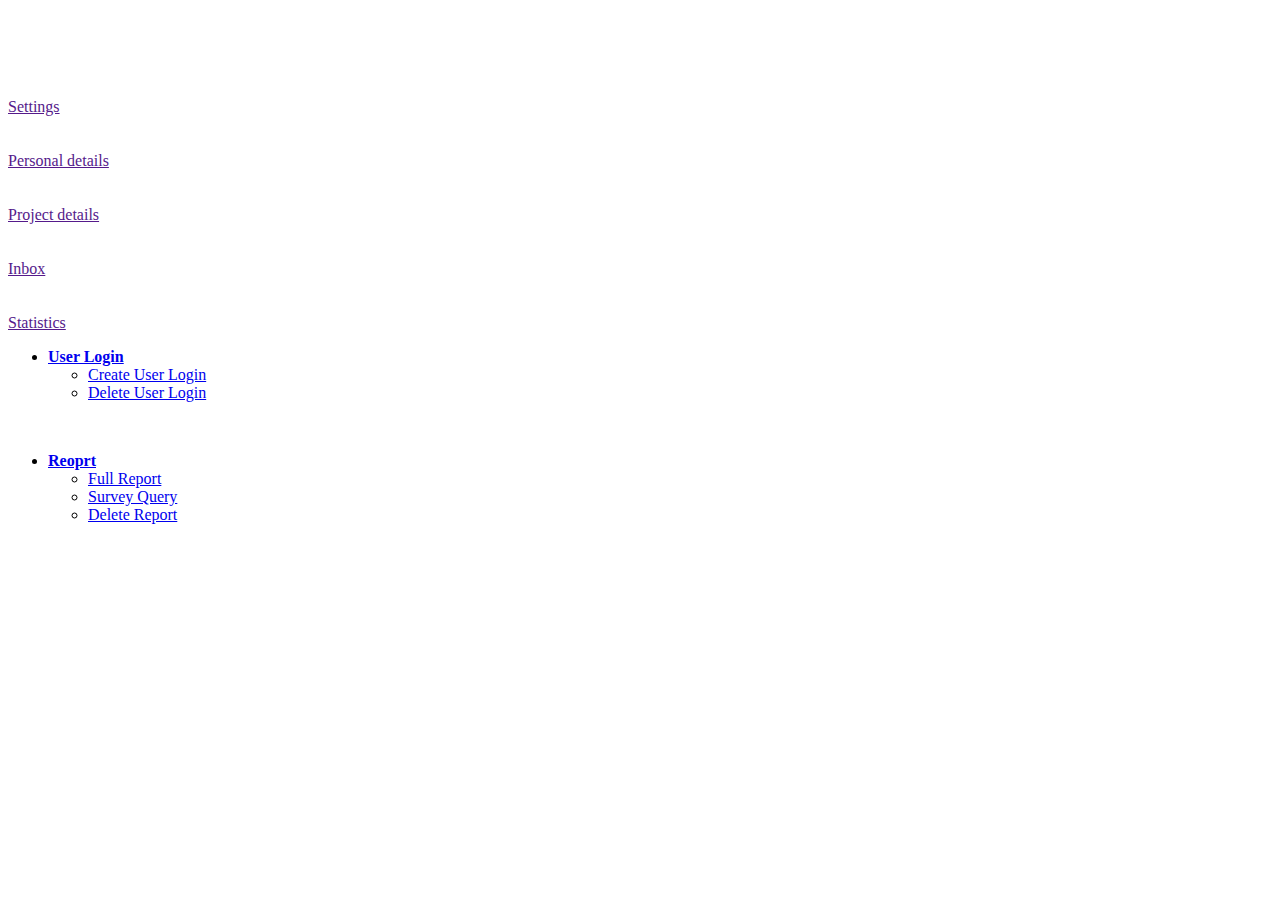
==== adminhome.html @ 968f7748 "Added files via upload" ====
<!DOCTYPE html>
<html lang="en">
<head>
    <meta charset="UTF-8">
    <title>Admin Home</title>
    <link rel="stylesheet" href="style.css" type="text/css" media="screen" title="default" />
</head>



<body>

<!-- Start: page-top-outer -->
<div id="page-top-outer">

</div>
<!-- End: page-top-outer -->







<!--  start nav-outer-repeat................................................................................................. START -->
<div class="nav-outer-repeat">
    <!--  start nav-outer -->
    <div class="nav-outer">

        <!-- start nav-right -->
        <div id="nav-right">

            <div class="nav-divider">&nbsp;</div>
            <div class="showhide-account"><img src="nav_myaccount.gif" width="93" height="14" alt="" /></div>
            <div class="nav-divider">&nbsp;</div>
            <a href="" id="logout"><img src="nav_logout.gif" width="64" height="14" alt="" /></a>
            <div class="clear">&nbsp;</div>

            <!--  start account-content -->
            <div class="account-content">
                <div class="account-drop-inner">
                    <a href="" id="acc-settings">Settings</a>
                    <div class="clear">&nbsp;</div>
                    <div class="acc-line">&nbsp;</div>
                    <a href="" id="acc-details">Personal details </a>
                    <div class="clear">&nbsp;</div>
                    <div class="acc-line">&nbsp;</div>
                    <a href="" id="acc-project">Project details</a>
                    <div class="clear">&nbsp;</div>
                    <div class="acc-line">&nbsp;</div>
                    <a href="" id="acc-inbox">Inbox</a>
                    <div class="clear">&nbsp;</div>
                    <div class="acc-line">&nbsp;</div>
                    <a href="" id="acc-stats">Statistics</a>
                </div>
            </div>
            <!--  end account-content -->

        </div>
        <!-- end nav-right -->


        <!--  start nav -->
        <div class="nav">
            <div class="table">

                <ul class="select"><li><a href="#nogo"><b>User Login</b><!--[if IE 7]><!--></a><!--<![endif]-->
                    <!--[if lte IE 6]><table><tr><td><![endif]-->
                    <div class="select_sub">
                        <ul class="sub">
                            <li><a href="#nogo">Create User Login</a></li>
                            <li><a href="#nogo">Delete User Login </a></li>
                        </ul>
                    </div>
                    <!--[if lte IE 6]></td></tr></table></a><![endif]-->
                </li>
                </ul>



                <div class="nav-divider">&nbsp;</div>

                <ul class="select"><li><a href="#nogo"><b>Reoprt</b><!--[if IE 7]><!--></a><!--<![endif]-->
                    <!--[if lte IE 6]><table><tr><td><![endif]-->
                    <div class="select_sub">
                        <ul class="sub">
                            <li><a href="#nogo">Full Report </a></li>
                            <li><a href="#nogo">Survey Query</a></li>
                            <li><a href="#nogo">Delete Report</a></li>
                        </ul>
                    </div>
                    <!--[if lte IE 6]></td></tr></table></a><![endif]-->
                </li>
                </ul>

                <div class="nav-divider">&nbsp;</div>



                <div class="clear"></div>
            </div>
            <div class="clear"></div>
        </div>
        <!--  start nav -->

    </div>
    <div class="clear"></div>
    <!--  start nav-outer -->
</div>
<!--  start nav-outer-repeat................................................... END -->




</body>
</html>
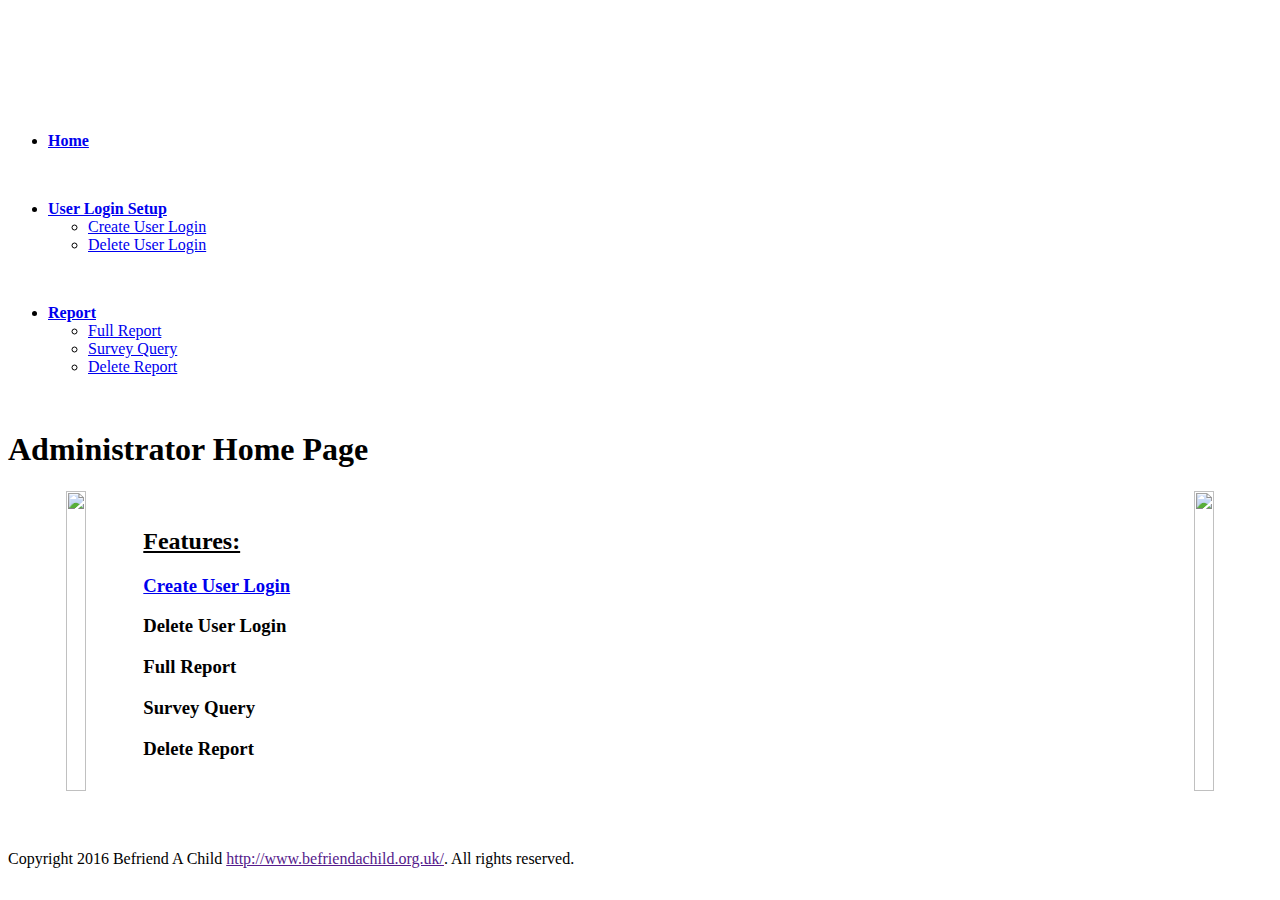
==== commit 342d8885: "added admin home page and create login page" ====
--- a/adminhome.html
+++ b/adminhome.html
@@ -1,116 +1,287 @@
-<!DOCTYPE html>
-<html lang="en">
+<!DOCTYPE html PUBLIC "-//W3C//DTD XHTML 1.0 Strict//EN" "http://www.w3.org/TR/xhtml1/DTD/xhtml1-strict.dtd">
+<html xmlns="http://www.w3.org/1999/xhtml">
 <head>
-    <meta charset="UTF-8">
-    <title>Admin Home</title>
-    <link rel="stylesheet" href="style.css" type="text/css" media="screen" title="default" />
+	<meta http-equiv="Content-Type" content="text/html; charset=UTF-8" />
+	<title>Internet Dreams</title>
+	<link rel="stylesheet" href="cssadminpage/screen.css" type="text/css" media="screen" title="default" />
+
+	<link rel="stylesheet" media="all" type="text/css" href="cssadminpage/pro_dropline_ie.css" />
+
+	<!--  jquery core -->
+	<script src="jsadminpage/jquery/jquery-1.4.1.min.js" type="text/javascript"></script>
+
+	<!--  styled select box script version 2 -->
+	<script src="jsadminpage/jquery/jquery.selectbox-0.5_style_2.js" type="text/javascript"></script>
+	<script type="text/javascript">
+		$(document).ready(function() {
+			$('.styledselect_form_1').selectbox({ inputClass: "styledselect_form_1" });
+			$('.styledselect_form_2').selectbox({ inputClass: "styledselect_form_2" });
+		});
+	</script>
+
+	<!--  styled select box script version 3 -->
+	<script src="jsadminpage/jquery/jquery.selectbox-0.5_style_2.js" type="text/javascript"></script>
+	<script type="text/javascript">
+		$(document).ready(function() {
+			$('.styledselect_pages').selectbox({ inputClass: "styledselect_pages" });
+		});
+	</script>
+
+	<!--  styled file upload script -->
+	<script src="jsadminpage/jquery/jquery.filestyle.js" type="text/javascript"></script>
+	<script type="text/javascript" charset="utf-8">
+		$(function() {
+			$("input.file_1").filestyle({
+				image: "images/forms/upload_file.gif",
+				imageheight : 29,
+				imagewidth : 78,
+				width : 300
+			});
+		});
+	</script>
+
+	<!--  date picker script -->
+	<link rel="stylesheet" href="cssadminpage/datePicker.css" type="text/css" />
+	<script src="jsadminpage/jquery/date.js" type="text/javascript"></script>
+	<script src="jsadminpage/jquery/jquery.datePicker.js" type="text/javascript"></script>
+	<script type="text/javascript" charset="utf-8">
+		$(function()
+		{
+
+// initialise the "Select date" link
+			$('#date-pick')
+					.datePicker(
+							// associate the link with a date picker
+							{
+								createButton:false,
+								startDate:'01/01/2005',
+								endDate:'31/12/2020'
+							}
+					).bind(
+					// when the link is clicked display the date picker
+					'click',
+					function()
+					{
+						updateSelects($(this).dpGetSelected()[0]);
+						$(this).dpDisplay();
+						return false;
+					}
+			).bind(
+					// when a date is selected update the SELECTs
+					'dateSelected',
+					function(e, selectedDate, $td, state)
+					{
+						updateSelects(selectedDate);
+					}
+			).bind(
+					'dpClosed',
+					function(e, selected)
+					{
+						updateSelects(selected[0]);
+					}
+			);
+
+			var updateSelects = function (selectedDate)
+			{
+				var selectedDate = new Date(selectedDate);
+				$('#d option[value=' + selectedDate.getDate() + ']').attr('selected', 'selected');
+				$('#m option[value=' + (selectedDate.getMonth()+1) + ']').attr('selected', 'selected');
+				$('#y option[value=' + (selectedDate.getFullYear()) + ']').attr('selected', 'selected');
+			}
+// listen for when the selects are changed and update the picker
+			$('#d, #m, #y')
+					.bind(
+							'change',
+							function()
+							{
+								var d = new Date(
+										$('#y').val(),
+										$('#m').val()-1,
+										$('#d').val()
+								);
+								$('#date-pick').dpSetSelected(d.asString());
+							}
+					);
+
+// default the position of the selects to today
+			var today = new Date();
+			updateSelects(today.getTime());
+
+// and update the datePicker to reflect it...
+			$('#d').trigger('change');
+		});
+	</script>
+
+
+
 </head>
-
-
-
-<body>
-
+<body> 
 <!-- Start: page-top-outer -->
-<div id="page-top-outer">
+<div id="page-top-outer">    
+
+<!-- Start: page-top -->
+<div id="page-top">
+
+
+
+ 	<div class="clear"></div>
+
+</div>
+<!-- End: page-top -->
 
 </div>
 <!-- End: page-top-outer -->
-
-
-
-
-
-
-
+	
+<div class="clear">&nbsp;</div>
+ 
 <!--  start nav-outer-repeat................................................................................................. START -->
-<div class="nav-outer-repeat">
-    <!--  start nav-outer -->
-    <div class="nav-outer">
-
-        <!-- start nav-right -->
-        <div id="nav-right">
-
-            <div class="nav-divider">&nbsp;</div>
-            <div class="showhide-account"><img src="nav_myaccount.gif" width="93" height="14" alt="" /></div>
-            <div class="nav-divider">&nbsp;</div>
-            <a href="" id="logout"><img src="nav_logout.gif" width="64" height="14" alt="" /></a>
-            <div class="clear">&nbsp;</div>
-
-            <!--  start account-content -->
-            <div class="account-content">
-                <div class="account-drop-inner">
-                    <a href="" id="acc-settings">Settings</a>
-                    <div class="clear">&nbsp;</div>
-                    <div class="acc-line">&nbsp;</div>
-                    <a href="" id="acc-details">Personal details </a>
-                    <div class="clear">&nbsp;</div>
-                    <div class="acc-line">&nbsp;</div>
-                    <a href="" id="acc-project">Project details</a>
-                    <div class="clear">&nbsp;</div>
-                    <div class="acc-line">&nbsp;</div>
-                    <a href="" id="acc-inbox">Inbox</a>
-                    <div class="clear">&nbsp;</div>
-                    <div class="acc-line">&nbsp;</div>
-                    <a href="" id="acc-stats">Statistics</a>
-                </div>
-            </div>
-            <!--  end account-content -->
-
-        </div>
-        <!-- end nav-right -->
-
-
-        <!--  start nav -->
-        <div class="nav">
-            <div class="table">
-
-                <ul class="select"><li><a href="#nogo"><b>User Login</b><!--[if IE 7]><!--></a><!--<![endif]-->
-                    <!--[if lte IE 6]><table><tr><td><![endif]-->
-                    <div class="select_sub">
-                        <ul class="sub">
-                            <li><a href="#nogo">Create User Login</a></li>
-                            <li><a href="#nogo">Delete User Login </a></li>
-                        </ul>
-                    </div>
-                    <!--[if lte IE 6]></td></tr></table></a><![endif]-->
-                </li>
-                </ul>
-
-
-
-                <div class="nav-divider">&nbsp;</div>
-
-                <ul class="select"><li><a href="#nogo"><b>Reoprt</b><!--[if IE 7]><!--></a><!--<![endif]-->
-                    <!--[if lte IE 6]><table><tr><td><![endif]-->
-                    <div class="select_sub">
-                        <ul class="sub">
-                            <li><a href="#nogo">Full Report </a></li>
-                            <li><a href="#nogo">Survey Query</a></li>
-                            <li><a href="#nogo">Delete Report</a></li>
-                        </ul>
-                    </div>
-                    <!--[if lte IE 6]></td></tr></table></a><![endif]-->
-                </li>
-                </ul>
-
-                <div class="nav-divider">&nbsp;</div>
-
-
-
-                <div class="clear"></div>
-            </div>
-            <div class="clear"></div>
-        </div>
-        <!--  start nav -->
-
-    </div>
-    <div class="clear"></div>
-    <!--  start nav-outer -->
+<div class="nav-outer-repeat"> 
+<!--  start nav-outer -->
+<div class="nav-outer"> 
+
+		<!-- start nav-right -->
+		<div id="nav-right">
+		
+			<div class="nav-divider">&nbsp;</div>
+			<div class="showhide-account"><img src="imagesadminpage/shared/nav/nav_myaccount.gif" width="93" height="14" alt="" /></div>
+			<div class="nav-divider">&nbsp;</div>
+			<a href="" id="logout"><img src="imagesadminpage/shared/nav/nav_logout.gif" width="64" height="14" alt="" /></a>
+			<div class="clear">&nbsp;</div>
+
+		
+		</div>
+		<!-- end nav-right -->
+
+
+		<!--  start nav -->
+		<div class="nav">
+		<div class="table">
+		
+		<ul class="select"><li><a href="adminhome.html"><b>Home</b></a>
+
+		</li>
+		</ul>
+		
+		<div class="nav-divider">&nbsp;</div>
+		                    
+
+		
+		<ul class="select"><li><a href="#nogo"><b>User Login Setup</b></a>
+
+		<div class="select_sub">
+			<ul class="sub">
+				<li><a href="../../../Desktop/New%20folder/BefriendAChildTestSurvey-master/createlogin.html">Create User Login</a></li>
+				<li><a href="#nogo">Delete User Login</a></li>
+			</ul>
+		</div>
+
+		</li>
+		</ul>
+		
+		<div class="nav-divider">&nbsp;</div>
+		
+		<ul class="select"><li><a href="#nogo"><b>Report</b></a>
+
+		<div class="select_sub">
+			<ul class="sub">
+				<li><a href="#nogo">Full Report</a></li>
+				<li><a href="#nogo">Survey Query</a></li>
+				<li><a href="#nogo">Delete Report</a></li>
+			 
+			</ul>
+		</div>
+
+		</li>
+		</ul>
+		
+		<div class="nav-divider">&nbsp;</div>
+
+		
+		<div class="clear"></div>
+		</div>
+		<div class="clear"></div>
+		</div>
+		<!--  start nav -->
+
+</div>
+<div class="clear"></div>
+<!--  start nav-outer -->
 </div>
 <!--  start nav-outer-repeat................................................... END -->
 
-
-
-
+  <div class="clear"></div>
+ 
+<!-- start content-outer ........................................................................................................................START -->
+<div id="content-outer">
+<!-- start content -->
+<div id="content">
+
+	<!--  start page-heading -->
+	<div id="page-heading">
+		<h1>Administrator Home Page</h1>
+	</div>
+	<!-- end page-heading -->
+
+	<table border="0" width="100%" cellpadding="0" cellspacing="0" id="content-table">
+	<tr>
+		<th rowspan="3" class="sized"><img src="imagesadminpage/shared/side_shadowleft.jpg" width="20" height="300" alt="" /></th>
+		<th class="topleft"></th>
+		<td id="tbl-border-top">&nbsp;</td>
+		<th class="topright"></th>
+		<th rowspan="3" class="sized"><img src="imagesadminpage/shared/side_shadowright.jpg" width="20" height="300" alt="" /></th>
+	</tr>
+	<tr>
+		<td id="tbl-border-left"></td>
+		<td>
+		<!--  start content-table-inner ...................................................................... START -->
+		<div id="content-table-inner">
+		
+			<!--  start table-content  -->
+			<div id="table-content">
+			<h2><span style="text-decoration: underline;"> Features: </span></h2>
+			<h3><a href="../../../Desktop/New%20folder/BefriendAChildTestSurvey-master/createlogin.html">Create User Login</a></h3>
+			<h3>Delete User Login</h3>
+			<h3>Full Report</h3>
+			<h3>Survey Query</h3>
+			<h3>Delete Report</h3>
+
+			
+			</div>
+			<!--  end table-content  -->
+	
+			<div class="clear"></div>
+		 
+		</div>
+		<!--  end content-table-inner ............................................END  -->
+		</td>
+		<td id="tbl-border-right"></td>
+	</tr>
+	<tr>
+		<th class="sized bottomleft"></th>
+		<td id="tbl-border-bottom">&nbsp;</td>
+		<th class="sized bottomright"></th>
+	</tr>
+	</table>
+	<div class="clear">&nbsp;</div>
+
+</div>
+<!--  end content -->
+<div class="clear">&nbsp;</div>
+</div>
+<!--  end content-outer........................................................END -->
+
+<div class="clear">&nbsp;</div>
+    
+<!-- start footer -->         
+<div id="footer">
+<!-- <div id="footer-pad">&nbsp;</div> -->
+	<!--  start footer-left -->
+	<div id="footer-left">
+		Copyright 2016 Befriend A Child <a href="">http://www.befriendachild.org.uk/</a>. All rights reserved.</div>
+	<!--  end footer-left -->
+	<div class="clear">&nbsp;</div>
+</div>
+<!-- end footer -->
+ 
 </body>
 </html>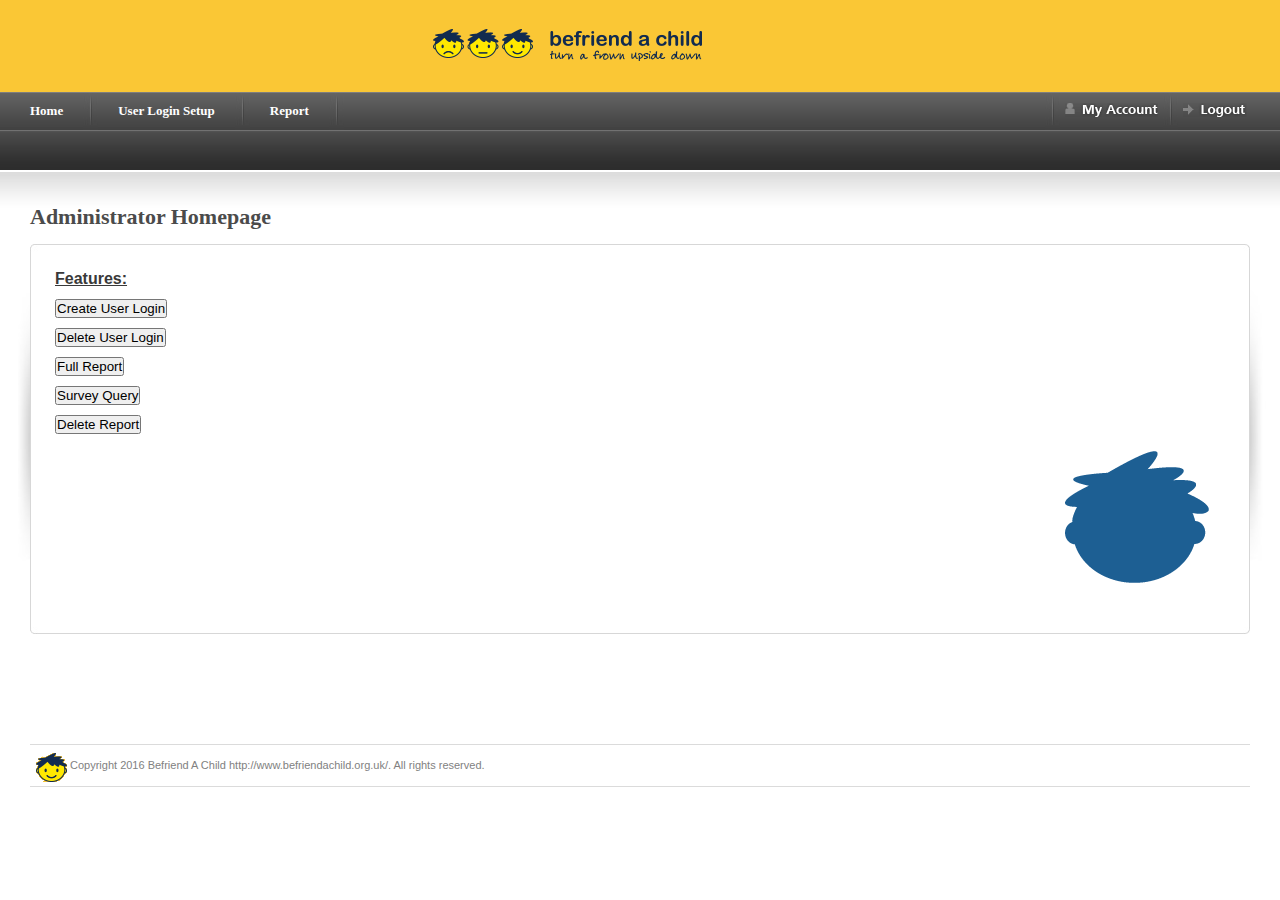
==== commit 1198d791: "added email added buttons added logos" ====
--- a/adminhome.html
+++ b/adminhome.html
@@ -2,7 +2,7 @@
 <html xmlns="http://www.w3.org/1999/xhtml">
 <head>
 	<meta http-equiv="Content-Type" content="text/html; charset=UTF-8" />
-	<title>Internet Dreams</title>
+	<title>Admin Home</title>
 	<link rel="stylesheet" href="cssadminpage/screen.css" type="text/css" media="screen" title="default" />
 
 	<link rel="stylesheet" media="all" type="text/css" href="cssadminpage/pro_dropline_ie.css" />
@@ -218,7 +218,7 @@
 
 	<!--  start page-heading -->
 	<div id="page-heading">
-		<h1>Administrator Home Page</h1>
+		<h1>Administrator Homepage</h1>
 	</div>
 	<!-- end page-heading -->
 
@@ -235,17 +235,17 @@
 		<td>
 		<!--  start content-table-inner ...................................................................... START -->
 		<div id="content-table-inner">
-		
+
 			<!--  start table-content  -->
 			<div id="table-content">
-			<h2><span style="text-decoration: underline;"> Features: </span></h2>
-			<h3><a href="../../../Desktop/New%20folder/BefriendAChildTestSurvey-master/createlogin.html">Create User Login</a></h3>
-			<h3>Delete User Login</h3>
-			<h3>Full Report</h3>
-			<h3>Survey Query</h3>
-			<h3>Delete Report</h3>
-
-			
+				<h2><span style="text-decoration: underline;"> Features: </span></h2>
+				<h3><a href="createlogin.html"><button type="button"> Create User Login</button></a></h3>
+				<h3><button type="button"> Delete User Login</button></h3>
+				<h3><button type="button"> Full Report</button></h3>
+				<h3><button type="button"> Survey Query</button></h3>
+				<h3><button type="button"> Delete Report</button></h3>
+
+				<img style="float:right; padding-right:10px;padding-bottom:10px;" src="imagesadminpage/shared/face-blue.png">
 			</div>
 			<!--  end table-content  -->
 	
--- a/cssadminpage/screen.css
+++ b/cssadminpage/screen.css
@@ -0,0 +1,1524 @@
+*	{+	margin: 0;+	padding: 0;+	}+html, body	{+	height: 100%;+	}+body	{+	background: #fff;+	color: #393939;+	font-family: Arial;+	font-size: 0px;+	line-height: 0;+	}+#page-top-outer	{+	background: url(../imagesadminpage/shared/BFClogo.png) top center repeat-x;+	border-bottom: 1px solid #7e7e7e;+	height: 92px;+	}+#page-top	{+	margin: 0 auto;+	max-width: 1260px;+	min-width: 850px;+	position: relative;+	}+++#content-outer	{+	background: url(../imagesadminpage/shared/content_repeat.jpg) repeat-x;+	}+#content	{+	color: #333;+	font-family: Arial, Helvetica, sans-serif;+	font-size: 12px;+	line-height: 18px;+	margin: 0 auto 0 auto;+	max-width: 1260px;+	min-width: 780px;+	padding: 35px 0px 30px 0px;+	}+#content-inner	{+	color: #333;+	font-family: Arial, Helvetica, sans-serif;+	font-size: 12px;+	line-height: 18px;+	margin: 0 auto 0px auto;+	padding: 25px 0 30px 0;+	}+#content-table	{+	font-size: 0px;+	line-height: 0px;+	}+#content-table th.sized	{+	height: 15px;+	width: 15px;+	padding: 0;+	margin: 0;+	font-size: 0px;+	line-height: 0px;+	}+ +	+#content-table-inner	{+	font-size: 12px;+	line-height: 12px;+	padding: 10px 0 20px 0;+	}+#tbl-border-top	{+	background: url(../imagesadminpage/shared/border_bit.jpg) top repeat-x;+	line-height: 0;font-size: 0px;+	height: 15px;+	}+#tbl-border-bottom	{+	background: url(../imagesadminpage/shared/border_bit.jpg) bottom repeat-x;+	line-height: 0;font-size: 0px;+	height: 15px;+	}+#tbl-border-left	{+	background: url(../imagesadminpage/shared/border_bit.jpg) left repeat-y;+	}+#tbl-border-right	{+	background: url(../imagesadminpage/shared/border_bit.jpg) right repeat-y;+	}+#table-content	{+	line-height: 16px;+	margin: 0 10px 10px 10px;+	min-height: 300px;+	}+	+.topleft {+background: url(../imagesadminpage/shared/corner_top_left.jpg) no-repeat;+width:15px;+height:15px;+	+}	+.topright {+background: url(../imagesadminpage/shared/corner_top_right.jpg) no-repeat;+width:15px;+height:15px;+	+}	++.bottomleft {+background: url(../imagesadminpage/shared/corner_bottom_left.jpg)  no-repeat;+width:15px;+height:15px;+	+}	+.bottomright {+background: url(../imagesadminpage/shared/corner_bottom_right.jpg)  no-repeat;+width:15px;+height:15px;+	+}	++#page-heading	{+	margin: 0 0 15px 20px;+	}+  h1	{+	color: #4b4b4b;+	font-family: Tahoma;+	font-size: 22px;+	line-height: 24px;+	font-weight: 900;+	}+h2	{+	color: #393939;+	font-size: 16px;+	font-weight: bold;+	line-height: 20px;+	margin-bottom: 10px;+	}+h3	{+	color: #92b22c;+	font-size: 14px;+	font-weight: bold;+	line-height: 18px;+	margin-bottom: 10px;+	}+	+	+/* MESSAGES --------------------------------------------------------------- */	+#message-yellow	{+	margin-bottom: 5px;+	}+.yellow-left	{+	background: url(../imagesadminpage/table/message_yellow.gif) top left no-repeat;+	color: #e79300;+	font-family: Tahoma;+	font-weight: bold;+	padding: 0 0 0 20px;+	}+.yellow-left a	{+	color: #e79300;+	font-family: Tahoma;+	font-weight: normal;+	text-decoration: underline;+	}+.yellow-right a	{+	cursor: pointer;+	}+.yellow-right	{+	width: 55px;+	}+#message-blue	{+	margin-bottom: 5px;+	}+.blue-left	{+	background: url(../imagesadminpage/table/message_blue.gif) top left no-repeat;+	color: #2e74b2;+	font-family: Tahoma;+	font-weight: bold;+	padding: 0 0 0 20px;+	}+.blue-left a	{+	color: #2e74b2;+	font-family: Tahoma;+	font-weight: normal;+	text-decoration: underline;+	}+.blue-right a	{+	cursor: pointer;+	}+.blue-right	{+	width: 55px;+	}+#message-red	{+	margin-bottom: 5px;+	}+.red-left	{+	background: url(../imagesadminpage/table/message_red.gif) top left no-repeat;+	color: #ce2700;+	font-family: Tahoma;+	font-weight: bold;+	padding: 0 0 0 20px;+	}+.red-left a	{+	color: #ce2700;+	font-family: Tahoma;+	font-weight: normal;+	text-decoration: underline;+	}+.red-right a	{+	cursor: pointer;+	}+.red-right	{+	width: 55px;+	}+#message-green	{+	margin-bottom: 5px;+	}+.green-left	{+	background: url(../imagesadminpage/table/message_green.gif) top left no-repeat;+	color: #6da827;+	font-family: Tahoma;+	font-weight: bold;+	line-height: 12px;+	padding: 0 0 0 20px;+	}+.green-left a	{+	color: #6da827;+	font-family: Tahoma;+	font-weight: normal;+	text-decoration: underline;+	}+.green-right a	{+	cursor: pointer;+	}+.green-right	{+	width: 55px;+	}	+	+	+	+	+	+	+	+	+a.icon-1	{+	background: url(../imagesadminpage/table/table_icon_1.gif) no-repeat;+	display: block;+	float: left;+	height: 24px;+	margin: 0 8px 0 0;+	width: 24px;+	}+a:hover.icon-1	{+	background: url(../imagesadminpage/table/table_icon_1.gif) 0 -24px;+	}+a.icon-2	{+	background: url(../imagesadminpage/table/table_icon_2.gif) no-repeat;+	display: block;+	float: left;+	height: 24px;+	margin: 0 8px 0 0;+	width: 24px;+	}+a:hover.icon-2	{+	background: url(../imagesadminpage/table/table_icon_2.gif) 0 -24px;+	}+a.icon-3	{+	background: url(../imagesadminpage/table/table_icon_3.gif) no-repeat;+	display: block;+	float: left;+	height: 24px;+	margin: 0 8px 0 0;+	width: 24px;+	}+a:hover.icon-3	{+	background: url(../imagesadminpage/table/table_icon_3.gif) 0 -24px;+	}+a.icon-4	{+	background: url(../imagesadminpage/table/table_icon_4.gif) no-repeat;+	display: block;+	float: left;+	height: 24px;+	margin: 0 8px 0 0;+	width: 24px;+	}+a:hover.icon-4	{+	background: url(../imagesadminpage/table/table_icon_4.gif) 0 -24px;+	}+a.icon-5	{+	background: url(../imagesadminpage/table/table_icon_5.gif) no-repeat;+	display: block;+	float: left;+	height: 24px;+	width: 24px;+	}+a:hover.icon-5	{+	background: url(../imagesadminpage/table/table_icon_5.gif) 0 -24px;+	}+#tooltip	{+	background-color: #8c8c8c;+	border: 1px solid #767676;+	color: #fff;+	font-family: Arial;+	font-size: 10px;+	font-weight: normal;+	opacity: 0.85;+	padding: 0 5px;+	position: absolute;+	text-align: left;+	z-index: 3000;+	}+#tooltip h6, #tooltip div	{+	font-family: Arial;+	font-size: 11px;+	line-height: 20px;+	margin: 0;+	}+#product-table	{+	margin-bottom: 20px;+	}+#product-table	td a	{+	color: #393939;+	}+#product-table	td a:hover	{+	text-decoration: underline;+	}+#product-table	th	{+	height: 50px;+	text-align: left;+	}+#product-table	.minwidth-1	{+	min-width: 110px;+	}+#product-table td	{+	border: 1px solid #d2d2d2;+	padding: 10px 0 10px 10px;+	}+#product-table tr.alternate-row	{+	background: #ececec;+	}+td.options-width	{+	padding: 0 0 0 10px;+	width: 210px;+	}+td.checkbox-width	{+	}+.table-header-check	{+	background: url(../imagesadminpage/table/table_header_checkbox.jpg) no-repeat;+	border: none;+	min-width: 29px;+	padding: 0px 0 0 10px;+	width: 29px;+	}+.table-header-options	{+	background: url(../imagesadminpage/table/table_header_options.jpg) no-repeat;+	border: none;+	min-width: 221px;+	padding: 0px 0 0 0;+	width: 221px;+	}+.table-header-repeat	{+	background: url(../imagesadminpage/table/table_header_repeat.jpg) repeat-x;+	border: none;+	font-size: 0px;+	line-height: 0;+	padding: 0px 0 0 0;+	}+.table-header-options a,+ .table-header-repeat a	{+	background: url(../imagesadminpage/table/table_sort_arrow.gif) right no-repeat;+	color: #fff;+	font-family: Tahoma;+	font-size: 13px;+	font-weight: bold;+	line-height: 14px;+	margin: 0 0 0 10px;+	padding: 0 10px 0 0;+	}+	+	.table-header-options a:hover,+ .table-header-repeat a:hover	{+	+	color:#94b52c+	}+	+th.line-left	{+	border-left: 1px solid #373737;+	}+#product-table	tr.activity-blue	{+	background: #e3eceb;+	}+	+	#toggle-all {+		display: block;+		width: 17px;+		height:17px;+		cursor: pointer;+		background: url(../imagesadminpage/shared/checkbox.gif) 0 -17px;+	}+	+		#toggle-all.toggle-checked {+		display: block;+		width: 17px;+		height:17px;+		background: url(../imagesadminpage/shared/checkbox.gif) 0 0;+	}+	+	+	+	+	+	+	+	+	+	+	+	+	+	+	+	+	+	+	+	+	+/*  RELATED ACTIVIES BOX */	++#related-activities	{+	float: right;+	font-size: 0px;+	line-height: 0;+	width: 271px;+	}+#related-act-top	{+	font-size: 0px;+	line-height: 0;+	}+#related-act-bottom	{+	background: url(../imagesadminpage/createlogin/bg_related_act.gif) no-repeat bottom;+	font-size: 0px;+	line-height: 0;+	}+#related-act-inner	{+	font-size: 11px;+	line-height: 16px;+	margin: 0 auto 0px auto;+	padding: 10px 0 20px 0;+	width: 225px;+	}+#related-act-inner .left	{+	float: left;+	width: 30px;+	}+#related-act-inner .right	{+	float: left;+	width: 195px;+	padding: 2px 0 0 0;+	}+#related-act-inner .right h5	{+	color: #393939;+	font-size: 12px;+	}+ul.greyarrow	{+	list-style-type: none;+	}+ul.greyarrow li	{+	background: url(../imagesadminpage/createlogin/icon_list_arrow.gif) no-repeat 0 5px;+	line-height: 18px;+	padding: 0 0 0 12px;+	}+ul.greyarrow li a	{+	color: #92b22c;+	font-weight: bold;+	}+ul.greyarrow li a:hover	{+	text-decoration: underline;+	}+.lines-dotted-short	{+	background: url(../imagesadminpage/createlogin/lines_dotted_short.gif) no-repeat 0px 14px;+	font-size: 0px;+	height: 28px;+	line-height: 0;+	}+	+/* PAGING --------------------------------------------------------- */	++#paging-table {+	float: right;+	margin: 0 4px 0 0;+}	+.page-far-left	{+	background: url(../imagesadminpage/table/paging_far_left.gif) no-repeat;+	display: block;+	float: left;+	height: 24px;+	margin: 0 4px 0 0;+	width: 24px;+	}+.page-left	{+	background: url(../imagesadminpage/table/paging_far_left.gif) no-repeat;+	display: block;+	float: left;+	height: 24px;+	width: 24px;+	}+.page-far-right	{+	background: url(../imagesadminpage/table/paging_far_right.gif) no-repeat;+	display: block;+	float: left;+	height: 24px;+	margin: 0 4px 0 4px;+	width: 24px;+	}+.page-right	{+	background: url(../imagesadminpage/table/paging_far_right.gif) no-repeat;+	display: block;+	float: left;+	height: 24px;+	width: 24px;+	}+#page-info	{+	float: left;+	line-height: 16px;+	padding: 3px 12px 0 12px;+	}+	+/*  ACTIONS BOX ----------------------------------------------- */	+#actions-box	{+	float: left;+	margin: 0 0 0 10px;+	position: relative;+	}+a.action-slider	{+	background: url(../imagesadminpage/table/dropdown_actions.gif) no-repeat;+	display: block;+	height: 30px;+	width: 110px;+	}+a.action-slider.activated	{+	background: url(../imagesadminpage/table/dropdown_actions.gif) no-repeat 0 -30px;+	display: block;+	height: 30px;+	width: 110px;+	}+#actions-box-slider	{+	background: url(../imagesadminpage/table/actions_slider_bg.gif) bottom no-repeat;+	display: none;+	left: 0;+	padding-bottom: 1px;+	padding-top: 10px;+	position: absolute;+	top: 24px;+	width: 110px;+	}+#actions-box-slider-inner	{+	font-size: 0px;+	line-height: 0;+	margin: 0 auto;+	width: 108px;+	}+a.action-edit ,+a.action-delete	{+	color: #272727;+	display: block;+	font-weight: bold;+	height: 20px;+	margin: 0 auto;+	padding: 10px 0 5px 45px;+	width: 63px;+	}+a:hover.action-edit	{+	background: #949494 url(../imagesadminpage/table/action_edit.gif) no-repeat 14px 5px;+	color: #fff;+	}+a.action-edit	{+	background: #c7c7c7 url(../imagesadminpage/table/action_edit.gif) no-repeat 14px 5px;+	}+a.action-delete	{+	background: #c7c7c7 url(../imagesadminpage/table/action_delete.gif) no-repeat 14px 5px;+	}+a:hover.action-delete	{+	background: #949494 url(../imagesadminpage/table/action_delete.gif) no-repeat 14px 5px;+	color: #fff;+	}+		 +	+/* FORM ------------------------------------------------------- */	+.form-submit	{+	background: url(../imagesadminpage/createlogin/form_submit.gif) no-repeat;+	border: none;+	cursor: pointer;+	display: block;+	float: left;+	height: 30px;+	margin: 0 4px 0 0;+	padding: 0;+	text-indent: -3000px;+	width: 80px;+	}+.form-reset	{+	background: url(../imagesadminpage/createlogin/form_reset.gif) no-repeat;+	border: none;+	cursor: pointer;+	display: block;+	float: left;+	height: 30px;+	text-indent: -3000px;+	width: 80px;+	}+#id-form	{+	}+.inp-form	{+	background: url(../imagesadminpage/createlogin/form_inp.gif) no-repeat;+	border: none;+	color: #393939;+	height: 25px;+ +	padding: 6px 6px 0 6px;+	width: 186px;+	}+	+.inp-form-error	{+	background: url(../imagesadminpage/createlogin/form_inp_error.gif) no-repeat;+	border: none; +	color: #393939;+	height: 25px;+	padding: 6px 6px 0 6px;+	width: 187px;+	}+.form-textarea	{+	background: url(../imagesadminpage/createlogin/form_textarea.gif) no-repeat;+	border: none;+	color: #393939;+	font-family: Arial, Helvetica, sans-serif;+	font-size: 12px;+	height: 97px;+	overflow: auto;+	padding: 6px 6px 0 6px;+	width: 378px;+	}+#id-form td	{+	padding: 0 0 10px 0;+	}+#id-form td.noheight	{+	padding: 0 0 0px 0;+	}+#id-form th	{+	line-height: 28px;+	min-width: 130px;+	padding: 0 0 10px 0;+	text-align: left;+	width: 130px;+	}+.styledselect-day ,+.styledselect-month ,+.styledselect-year	{+	border: 1px solid #acacac;+	margin-right: 3px;+	padding: 3px;+	width: 64px;+	}+	+	+#step-holder {+font-family: Tahoma;+	height:39px;+	margin-bottom: 20px;+}	+++++++.step-no-off {+	float:left;+	height:29px;+	width:18px;+	font-size: 18px;+	line-height: 18px;+	padding:10px 0 0 0;+	text-align: center;+	color:#cbcbcb;+}++.step-dark-left {+	float:left;+	 +	background: url(../imagesadminpage/createlogin/step_dark_left.gif) no-repeat;+	height:27px;+	padding:13px 15px 0 25px;+	font-size: 13px;+	color:#fff;+	font-weight: bold;+}++.step-dark-left a{+	 +	font-size: 13px;+	color:#fff;+	font-weight: bold;+}++.step-dark-right {+	float:left;+	width:12px;+	background: url(../imagesadminpage/createlogin/step_dark_right.gif) no-repeat;+	height:39px;+}+.step-dark-round {+	float:left;+	width:8px;+	height:39px;+	background: url(../imagesadminpage/createlogin/step_dark_round.gif) no-repeat;+}++.step-light-left {+	float:left;+	 	height:27px;+	padding:13px 15px 0 25px;+	font-size: 13px;+	background: url(../imagesadminpage/createlogin/step_light_left.gif) no-repeat;+	height:39px;+	color:#cbcbcb;+	font-weight: bold;+}++.step-light-left a{+	 +	 +	font-size: 13px;+ +	color:#cbcbcb;+	font-weight: bold;+}+.step-light-right {+	float:left;+	width:12px;+	background: url(../imagesadminpage/createlogin/step_light_right.gif) no-repeat;+	height:39px;+}+.step-light-round {+	float:left;+	width:8px;+	height:39px;+	background: url(../imagesadminpage/createlogin/step_light_round.gif) no-repeat;+}++.bubble-left {+	float:left;+	width:10px;+	height:29px;+	margin-left: 5px;+	background: url(../imagesadminpage/createlogin/bubble_left.gif) no-repeat;+}++.bubble-inner {+	float:left;+	padding: 7px 0px 0 2px;+	color:#2e74b2; +	line-height: 14px;+	font-size: 11px;+	height:22px;+	background: url(../imagesadminpage/createlogin/bubble_inner.gif) repeat-x;+}+.bubble-right {+	float:left;+	width:8px;+	height:29px;+	background: url(../imagesadminpage/createlogin/bubble_right.gif) right no-repeat;+}+.error-left {+	float:left;+	width:13px;+	height:32px;+	margin-left: 5px;+	background: url(../imagesadminpage/createlogin/error_left.gif) no-repeat;+}++.error-inner {+	float:left;+	padding: 7px 10px 0 4px;+	color:#fff; +	line-height: 14px;+	height:25px;+	background: url(../imagesadminpage/createlogin/error_right.gif) right  no-repeat;+}+.file_1 {+	border: 1px solid #acacac;+	padding: 5px;+}	+ +/*  NAVIGATION ----------------------------------------------- */+#nav-holder	{+	margin: 0 auto;+	max-width: 1260px;+	min-width: 780px;+	text-align: left;+	}+.nav-outer-repeat	{+	background: url(../imagesadminpage/shared/nav/repeat.jpg) repeat-x;+	height: 77px;+	}+.nav-outer	{+	margin: 0 auto;+	max-width: 1260px;+	min-width: 850px;+	}+#nav-right	{+	float: right;+	position: relative;+	width: 225px;+	z-index: 0;+	}+#nav-right a	{+	display: block;+	float: left;+	margin: 0px 0 0 0;+	}+.account-content	{+	background: #454545 url(../imagesadminpage/shared/nav/account_drop_bg.gif) no-repeat bottom;+	display: none;+	left: 5px;+	padding-bottom: 20px;+	position: absolute;+	top: 30px;+	width: 170px;+	}+.account-drop-inner	{+	font-size: 0px;+	line-height: 0px;+	margin: 20px auto 0 auto;+	width: 140px;+	}+.showhide-account	{+	cursor: pointer;+	display: block;+	float: left;+	margin: 10px 5px 0 5px;+	}+.account-drop-inner a	{+	color: #fff;+	font-size: 12px;+	font-weight: bold;+	line-height: 16px;+	margin: 0 0 0 0;+	padding: 0 0 0 0;+	}+.account-drop-inner a:hover	{+	color: #94b52c;+	}+.acc-line	{+	background: url(../imagesadminpage/shared/nav/account_line.gif) no-repeat 0 7px;+	font-size: 0px;+	height: 14px;+	line-height: 0px;+	margin-top: 0px;+	padding: 0;+	}+a#logout	{+	margin: 10px 0 0 5px;+	}+a#acc-settings	{+	background: url(../imagesadminpage/shared/nav/icon_acc_settings.gif) no-repeat 0 2px;+	padding: 0 0 0 20px;+	}+a#acc-details	{+	background: url(../imagesadminpage/shared/nav/icon_acc_personal.gif) no-repeat 0 2px;+	padding: 0 0 0 20px;+	}+a#acc-project	{+	background: url(../imagesadminpage/shared/nav/icon_acc_projects.gif) no-repeat 0 2px;+	padding: 0 0 0 20px;+	}+a#acc-inbox	{+	background: url(../imagesadminpage/shared/nav/icon_acc_inbox.gif) no-repeat 0 2px;+	padding: 0 0 0 20px;+	}+a#acc-stats	{+	background: url(../imagesadminpage/shared/nav/icon_acc_stats.gif) no-repeat 0 2px;+	padding: 0 0 0 20px;+	}+++.nav	{+	float: left;+	font-family: Tahoma;+	font-size: 13px;+	height: 38px;+	position: relative;+	width: 600px;+	min-width: 600px;+	z-index: 500;+	}+.nav-divider	{+	background: url(../imagesadminpage/shared/nav/divider.jpg) top no-repeat;+	float: left;+	height: 40px;+	width: 15px;+	}+.nav .table	{+	display: table;+	}+.nav .select,+.nav .current	{+	display: table-cell;+	float: left;+	list-style: none;+	margin: 0 0px 0 0;+	padding: 0;+	white-space: nowrap;+	}+.nav li	{+	float: left;+	height: auto;+	margin: 0;+	padding: 0;+	}+.nav .select a	{+	background: url(../imagesadminpage/shared/nav/pro_line_0.gif);+	color: #fff;+	display: block;+	float: left;+	height: 37px;+	line-height: 35px;+	padding: 0 20px 0 20px;+	text-decoration: none;+	white-space: nowrap;+	}+.nav .current a	{+	background: url(../imagesadminpage/shared/nav/pro_line_1.gif);+	color: #fff;+	display: block;+	float: left;+	height: 37px;+	line-height: 35px;+	padding: 0 0 0 10px;+	text-decoration: none;+	white-space: nowrap;+	}+.nav .current a b	{+	background: url(../imagesadminpage/shared/nav/pro_line_1.gif) right top;+	display: block;+	padding: 0 20px 0 10px;+	}+.nav .select a:hover, +.nav .select li:hover a	{+	background: url(../imagesadminpage/shared/nav/pro_line_1.gif);+	color: #fff;+	cursor: pointer;+	padding: 0 0 0 10px;+	}+.nav .select a:hover b, +.nav .select li:hover a b	{+	background: url(../imagesadminpage/shared/nav/pro_line_1.gif) right top;+	cursor: pointer;+	display: block;+	float: left;+	padding: 0 20px 0 10px;+	}+.nav .select_sub	{+	display: none;+	margin: 0 0 0 10px;+	}++/* IE6 only */+.nav table	{+	border-collapse: collapse;+	font-size: 1em;+	height: 0;+	margin: -1px;+	width: 0;+	}+.nav .sub	{+	display: table;+	list-style: none;+	/* margin: 0 auto; */+	padding: 0;+	}+.nav .sub_active .current_sub a, +.nav .sub_active a:hover	{+	background: transparent;+	color: #fff;+	}+.nav .select :hover .select_sub, +.nav .current .show	{+	background: url(../imagesadminpage/shared/nav/back_0.gif);+	 +	display: block;+	left: 0;+	padding: 0;+	position: absolute;+	text-align: left;+	top: 37px;+	width: 750px;+	z-index: 100;+	}+.nav .current .show	{+	z-index: 10;+	}+.nav .select :hover .sub li a, +.nav .current .show .sub li a	{+	background: transparent;+	border: 0;+	color: #fff;+	font-weight: bold;+	font-size: 13px;+	display: block;+	float: left;+	margin: 0;+	padding: 0 10px 0 10px;+	white-space: nowrap;+	}+.nav .current .sub li.sub_show a	{+	background: url(../imagesadminpage/shared/nav/menus/back_1.gif);+	color: #94b52c;+	cursor: default;+	}+.nav .select :hover .sub li a:hover, +.nav .current .sub li a:hover	{+	background: url(../imagesadminpage/shared/nav/menus/back_1.gif);+	color: #94b52c;+	visibility: visible;+	}+ +	+	+ + +	+	+/* FOOTER -------------------------------------------------------------- */++ +#footer	{+height: 70px;+	 +	margin: 80px auto 0px auto;+	padding: 0px 0 0 0;+	text-align: left;+	min-width: 780px;+	max-width: 1260px;+	}+#footer-left	{+	color: #818181;+	 +	font-size: 11px;+	line-height: 11px;+	padding: 15px 0 15px 40px;+	margin: 0 20px;+	+	border-top: 1px solid #dbdbdb;+	border-bottom: 1px solid #dbdbdb;+	background: url(../imagesadminpage/shared/BFCfooterlogo.png) no-repeat 0 5px;+	} +#footer-left a	{+	color: #818181;+	text-decoration: none;+	}+#footer-left 	 a.selected,+#footer-left 	 a:hover	{+	color: #000;+	text-decoration: none;+	}+	+ + + +/* GENERAL --------------------------------------------------------*/ + table	{+	border-collapse: collapse;+	}+.fr	{+	float: right;+	}+a	{+	outline: none;+	text-decoration: none;+	}+a:hover	{+	}+.clear	{+	clear: both;+	font-size: 0px;+	height: 0;+	line-height: 0px;+	margin: 0px;+	padding: 0px;+	}+img	{+	border: 0;+	}+p	{+	margin: 0px;+	padding: 0px;+	}+form	{+	margin: 0;+	padding: 0;+	}+.line	{+	border-top: 1px solid #dcdada;+	font-size: 0px;+	height: 1px;+	line-height: 0px;+	margin: 20px 0;+	padding: 0;+	}+.font11	{+	font-size: 11px;+	}++++ + + + + + + + + + + + + + +/*  STYLED SELECTBOXES style 1 --------------------------------- */	++.styledselect {+background: #2a2a2a;+border: 1px solid #424242;+	color:#fff;+	width:120px;+	padding: 5px;+	line-height: 14px;+	margin-right: 6px;+	font-size: 12px;+}++div.selectbox-wrapper	{+	background-color: #2a2a2a;+	border: none;+	border-bottom: none;+	margin: 0px;+	margin-top: 0px;+	max-height: 200px;+	overflow: auto;+	padding: 0px;+	position: absolute;+	text-align: left;+	width: 400px;+	z-index: 10;+	}+div.selectbox-wrapper ul	{+	list-style-type: none;+	 +	margin: 0px;+	padding: 0px;z-index: 10;+	}+div.selectbox-wrapper ul li.selected	{+	background-color: 575757;+	color: #fff;+	}+div.selectbox-wrapper ul li.current	{+	background-color: #575757;+	}+div.selectbox-wrapper ul li	{+	border-bottom: none;+	color: #fff;+	cursor: pointer;+	display: block;+	font-size: 12px;+	line-height: 12px;+	list-style-type: none;+	margin: 0;+	padding: 6px 2px 6px 10px;+	}+.selectbox_styled	{+	background: url(../imagesadminpage/shared/top_search_select.gif) left no-repeat;+	border: none;+	border-left: none;+	color: #fff;+	cursor: pointer;+	display: block;+	font-family: Arial;+	font-size: 12px;+	height: 20px;+	margin: 0px 0px 0px 0px;+	padding: 6px 0 0 6px;+	text-align: left;+	width: 105px;+	z-index: 10;+	}++/*  STYLED SELECTBOXES style 2 --------------------------------- */	+div.selectbox-wrapper2	{+	background-color: #e3e3e3;+	border: none;+	border-bottom: none;+	margin: 0px;+	margin-top: 0px;+	max-height: 200px;+	overflow: auto;+	padding: 0px;+	position: absolute;+	text-align: left;+	width: 400px;+	}+div.selectbox-wrapper2 ul	{+	list-style-type: none;+	margin: 0px;+	padding: 0px;+	}+div.selectbox-wrapper2 ul li.selected2	{+	background-color: #94b52c;+	color: #fff;+	}+div.selectbox-wrapper2 ul li.current2	{+	background-color: #94b52c;+	color: #fff;+	}+div.selectbox-wrapper2 ul li	{+	border-bottom: none;+	color: #393939;+	cursor: pointer;+	display: block;+	font-size: 12px;+	line-height: 12px;+	list-style-type: none;+	margin: 0;+	padding: 6px 2px 6px 10px;+	}+.styledselect_form_1	{+	background: url(../imagesadminpage/createlogin/form_select.gif) left no-repeat;+	border: none;+	border-left: none;+	color: #393939;+	cursor: pointer;+	display: block;+	font-family: Arial;+	font-size: 12px;+	height: 24px;+	margin: 0px 0px 0px 0px;+	padding: 7px 0 0 6px;+	text-align: left;+	width: 192px;+	}+.styledselect_form_2	{+	background: url(../imagesadminpage/createlogin/form_select_small.gif) left no-repeat;+	border: none;+	border-left: none;+	color: #393939;+	cursor: pointer;+	display: block;+	font-family: Arial;+	font-size: 12px;+	height: 24px;+	margin: 0px 0px 0px 0px;+	padding: 7px 0 0 10px;+	text-align: left;+	width: 60px;+	}++	+	+/*  STYLED SELECTBOXES style 3 --------------------------------- */	+div.selectbox-wrapper3	{+	background-color: #e3e3e3;+	border: none;+	border-bottom: none;+	margin: 0px;+	margin-top: 0px;+	max-height: 200px;+	overflow: auto;+	padding: 0px;+	position: absolute;+	text-align: left;+	width: 400px;+	}+div.selectbox-wrapper3 ul	{+	list-style-type: none;+	margin: 0px;+	padding: 0px;+	}+div.selectbox-wrapper2 ul li.selected3	{+	background-color: #94b52c;+	color: #fff;+	}+div.selectbox-wrapper2 ul li.current3	{+	background-color: #94b52c;+	color: #fff;+	}+div.selectbox-wrapper3 ul li	{+	border-bottom: none;+	color: #393939;+	cursor: pointer;+	display: block;+	font-size: 12px;+	line-height: 12px;+	list-style-type: none;+	margin: 0;+	padding: 6px 2px 6px 10px;+	}+.styledselect_pages	{+	background: url(../imagesadminpage/table/select_number_rows.gif) left no-repeat;+	border: none;+	border-left: none;+	color: #393939;+	cursor: pointer;+	display: block;+	font-family: Arial;+	font-size: 12px;+	height: 20px;+	line-height: 16px;+	margin: 0px 0px 0px 0px;+	padding: 4px 0 0 6px;+	text-align: left;+	width: 130px;+	}+	+	+	+	+	+ +	+/* STYLED CHECKBOXES AND RADIOS -------------------------------------------- */	+.ui-radio-state-disabled,+.ui-radio-state-checked-disabled,+.ui-radio-state-disabled-hover,+.ui-radio-state-checked-disabled-hover	{+	color: #999;+	}+span.ui-checkbox,+			span.ui-radio	{+	background: url(../imagesadminpage/shared/checkbox.gif) 0 -17px no-repeat;+	display: block;+	float: left;+	height: 17px;+	width: 17px;+	}+span.ui-helper-hidden	{+	display: none;+	}+label	{+	padding: 2px;+	}+span.ui-radio-state-hover,+			span.ui-checkbox-state-hover	{+	background-position: 0 0px;+	}+span.ui-checkbox-state-checked	{+	background-position: 0 0px;+	}+span.ui-checkbox-state-checked-hover	{+	background-position: 0 0px;+	}+span.ui-radio-state-checked-disabled-hover,+			span.ui-radio-state-checked-disabled,+			span.ui-radio-state-checked	{+	background-position: 0 -161px;+	}+span.ui-radio-state-checked-hover	{+	background-position: 0 -17px;+	}+label	{+	color: red;+	line-height: 20px;+	}+.ui-helper-hidden-accessible	{+	left: -999em;+	position: absolute;+	}+	+	+	+	+	+/*  LOGIN -------------------------------------------------------------------------------- */	++#login-bg	{+	background: url(../imagesadminpage/login/login_bg.jpg) no-repeat top center;+	}+#login-holder	{+	margin: 0px auto 0 auto;+	width: 508px;+	}+#loginbox	{+	background: url(../imagesadminpage/login/loginbox_bg.png) no-repeat;+	font-size: 12px;+	height: 212px;+	line-height: 12px;+	padding-top: 60px;+	position: relative;+	width: 508px;+	}+#forgotbox	{+	background: url(../imagesadminpage/login/loginbox_bg.png) no-repeat;+	display: none;+	font-size: 12px;+	height: 212px;+	line-height: 12px;+	padding-top: 60px;+	position: relative;+	width: 508px;+	}+#login-inner	{+	color: #161616;+	font-family: Tahoma;+	font-size: 13px;+	line-height: 12px;+	margin: 0 auto;+	width: 310px;+	}+#login-inner label	{+	color: #161616;+	cursor: pointer;+	font-family: Tahoma;+	font-weight: bold;+	line-height: 12px;+	padding-left: 10px;+	 +	}+ .checkbox-size	{+	width:13px;+	height:13px;+	margin: 5px 0;+	 +	}	+#login-inner th	{+	padding: 0 0 6px 0;+	text-align: left;+	width: 95px;+	}+#login-inner td	{+	padding: 0 0 6px 0;+	}+.login-inp	{+	background: url(../imagesadminpage/login/inp_login.gif) no-repeat;+	border: none;+	color: #fff;+	font-size: 16px;+	height: 28px;+	padding: 6px 6px 0 10px;+	width: 204px;+	}+#logo-login	{+	float: left;+	height: 35px;+	margin: 145px 0 0 15px;+	}+a.forgot-pwd	{+	bottom: 30px;+	color: #161616;+	font-family: Tahoma;+	font-size: 11px;+	font-weight: bold;+	line-height: 12px;+	position: absolute;+	right: 40px;+	}+a:hover.forgot-pwd	{+	color: #fff;+	}+#forgotbox-text	{+	color: #161616;+	font-family: Tahoma;+	font-size: 13px;+	font-weight: bold;+	line-height: 12px;+	margin: 0 auto 40px auto;+	width: 380px;+	}+#forgot-inner	{+	color: #161616;+	font-family: Tahoma;+	font-size: 13px;+	line-height: 12px;+	margin: 0 auto;+	width: 330px;+	}+#forgot-inner label	{+	color: #161616;+	cursor: pointer;+	font-family: Tahoma;+	font-weight: bold;+	line-height: 12px;+	padding-left: 10px;+	}+#forgot-inner th	{+	padding: 0 0 6px 0;+	text-align: left;+	width: 110px;+	}+#forgot-inner td	{+	padding: 0 0 6px 0;+	}+a.back-login	{+	background: url(../imagesadminpage/login/icon_back_login.gif) no-repeat 0 4px;+	bottom: 30px;+	color: #161616;+	font-family: Tahoma;+	font-size: 11px;+	font-weight: bold;+	line-height: 12px;+	padding: 0 0 0 10px;+	position: absolute;+	right: 40px;+	}+a:hover.back-login	{+	color: #fff;+	}+.submit-login	{+	background: url(../imagesadminpage/login/submit_login.gif) no-repeat;+	border: none;+	cursor: pointer;+	display: block;+	height: 29px;+	text-indent: -3000px;+	width: 73px;+	}+.submit-login:hover	{+	background: url(../imagesadminpage/login/submit_login.gif) no-repeat 0 -29px;+	}+ --- a/cssadminpage/pro_dropline_ie.css
+++ b/cssadminpage/pro_dropline_ie.css
@@ -0,0 +1,6 @@
+.nav ul {display:inline-block;}
+.nav ul {display:inline;}
+.nav ul li {float:left;}
+.nav {text-align:center;}
+.nav .select a:hover b, 
+.nav .select li:hover a b {float:none;} 
--- a/cssadminpage/datePicker.css
+++ b/cssadminpage/datePicker.css
@@ -0,0 +1,154 @@
+table.jCalendar	{
+	background: #fff;
+	 
+	border-collapse: collapse;
+	}
+table.jCalendar th	{
+	background: url(../imagesadminpage/shared/cal_th_repeat.jpg) repeat-x;
+	color: #fff;
+	font-weight: bold;
+	padding: 8px 8px;
+	}
+table.jCalendar td	{
+	color: #777777;
+	font-size: 11px;
+	font-weight: bold;
+	padding: 9px 9px;
+	text-align: center;
+	}
+table.jCalendar td.other-month	{
+	background: #ddd;
+	color: #aaa;
+	font-weight: bold;
+	}
+table.jCalendar td.today	{
+	background: #666;
+	color: #fff;
+	font-weight: bold;
+	}
+table.jCalendar td.selected	{
+	background: #94b52c;
+	color: #fff;
+	font-weight: bold;
+	}
+table.jCalendar td.selected.dp-hover	{
+	background: #94b52c;
+	color: #fff;
+	font-weight: bold;
+	}
+table.jCalendar td.dp-hover,
+table.jCalendar tr.activeWeekHover td	{
+	background: #94b52c;
+	color: #fff;
+	font-weight: bold;
+	}
+table.jCalendar tr.selectedWeek td	{
+	background: #f66;
+	color: #fff;
+	font-weight: bold;
+	}
+table.jCalendar td.disabled, table.jCalendar td.disabled.dp-hover	{
+	background: #bbb;
+	color: #888;
+	font-weight: bold;
+	}
+table.jCalendar td.unselectable,
+table.jCalendar td.unselectable:hover,
+table.jCalendar td.unselectable.dp-hover	{
+	background: #bbb;
+	color: #888;
+	}
+
+/* For the popup */
+
+/* NOTE - you will probably want to style a.dp-choose-date - see how I did it in demo.cssadminpage */
+div.dp-popup	{
+	background: url(../imagesadminpage/shared/cal_top_repeat.jpg) repeat-x;
+	border: 1px solid #c7c7c7;
+	font-family: arial, sans-serif;
+	font-size: 10px;
+	line-height: 1.2em;
+	position: relative;
+	}
+div#dp-popup	{
+	position: absolute;
+	z-index: 199;
+	}
+div.dp-popup h2	{
+	color: #fff;
+	font-size: 12px;
+	font-weight: bold;
+	margin: 5px 0;
+	padding: 0;
+	text-align: center;
+	}
+a#dp-close	{
+	display: block;
+	font-size: 11px;
+	padding: 4px 0;
+	text-align: center;
+	}
+a#dp-close:hover	{
+	text-decoration: underline;
+	}
+div.dp-popup a	{
+	color: #000;
+	padding: 3px 2px 0;
+	text-decoration: none;
+	}
+div.dp-popup div.dp-nav-prev	{
+	background: url(../imagesadminpage/shared/year_prev.gif) no-repeat 0 6px;
+	left: 20px;
+	position: absolute;
+	text-indent: -3000px;
+	top: 6px;
+	width: 100px;
+	}
+div.dp-popup div.dp-nav-prev a	{
+	float: left;
+	}
+	
+/* Opera needs the rules to be this specific otherwise it doesn't change the cursor back to pointer after you have disabled and re-enabled a link */
+div.dp-popup div.dp-nav-prev a, div.dp-popup div.dp-nav-next a	{
+	color: #fff;
+	cursor: pointer;
+	}
+div.dp-popup div.dp-nav-prev a.disabled, div.dp-popup div.dp-nav-next a.disabled	{
+	cursor: default;
+	}
+div.dp-popup div.dp-nav-next	{
+	background: url(../imagesadminpage/shared/year_next.gif) no-repeat 6px 6px;
+	position: absolute;
+	right: 20px;
+	text-indent: -3000px;
+	top: 6px;
+	width: 10px;
+	}
+div.dp-popup div.dp-nav-next a	{
+	float: right;
+	}
+div.dp-popup a.disabled	{
+	color: #aaa;
+	cursor: default;
+	}
+div.dp-popup td	{
+	cursor: pointer;
+	}
+div.dp-popup td.disabled	{
+	cursor: default;
+	}
+
+
+
+
+
+
+
+
+
+
+
+.dp-nav-next-year ,
+.dp-nav-prev-year {
+	display: none;
+}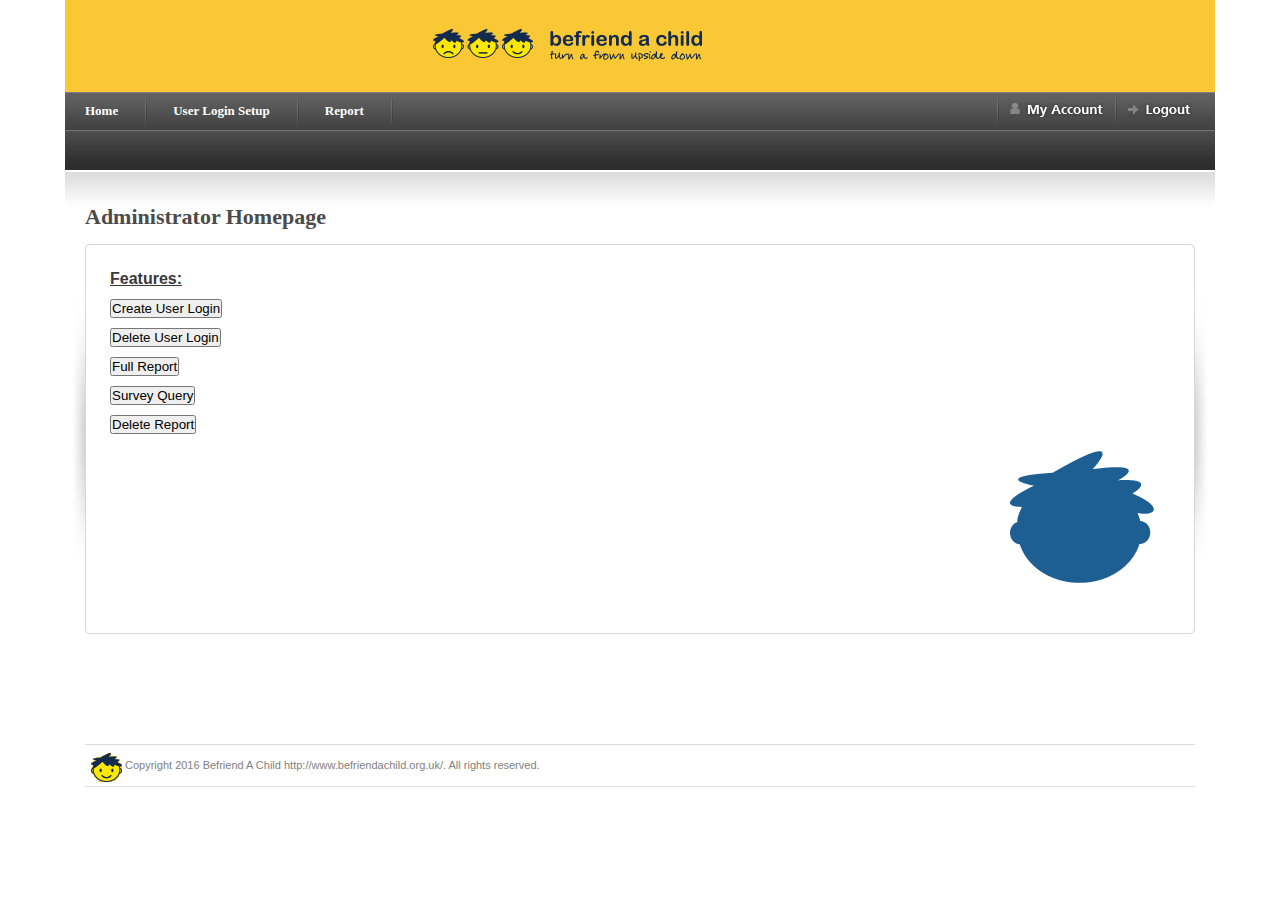
==== commit 67583180: "updated page to centre added tab icon" ====
--- a/adminhome.html
+++ b/adminhome.html
@@ -3,6 +3,10 @@
 <head>
 	<meta http-equiv="Content-Type" content="text/html; charset=UTF-8" />
 	<title>Admin Home</title>
+
+	<!-- WINDOW TAB ICON -->
+	<link rel="shortcut icon" href="imagesadminpage/shared/tabicon.png" type="image/x-icon" />
+
 	<link rel="stylesheet" href="cssadminpage/screen.css" type="text/css" media="screen" title="default" />
 
 	<link rel="stylesheet" media="all" type="text/css" href="cssadminpage/pro_dropline_ie.css" />
--- a/cssadminpage/screen.css
+++ b/cssadminpage/screen.css
@@ -1,3 +1,20 @@
+body{+	width: 1150px;+	margin-left: auto;+	margin-right: auto;+	background-color: white;+}++#BFClogo{+	width: 1100px;+}+++++++ *	{ 	margin: 0; 	padding: 0;